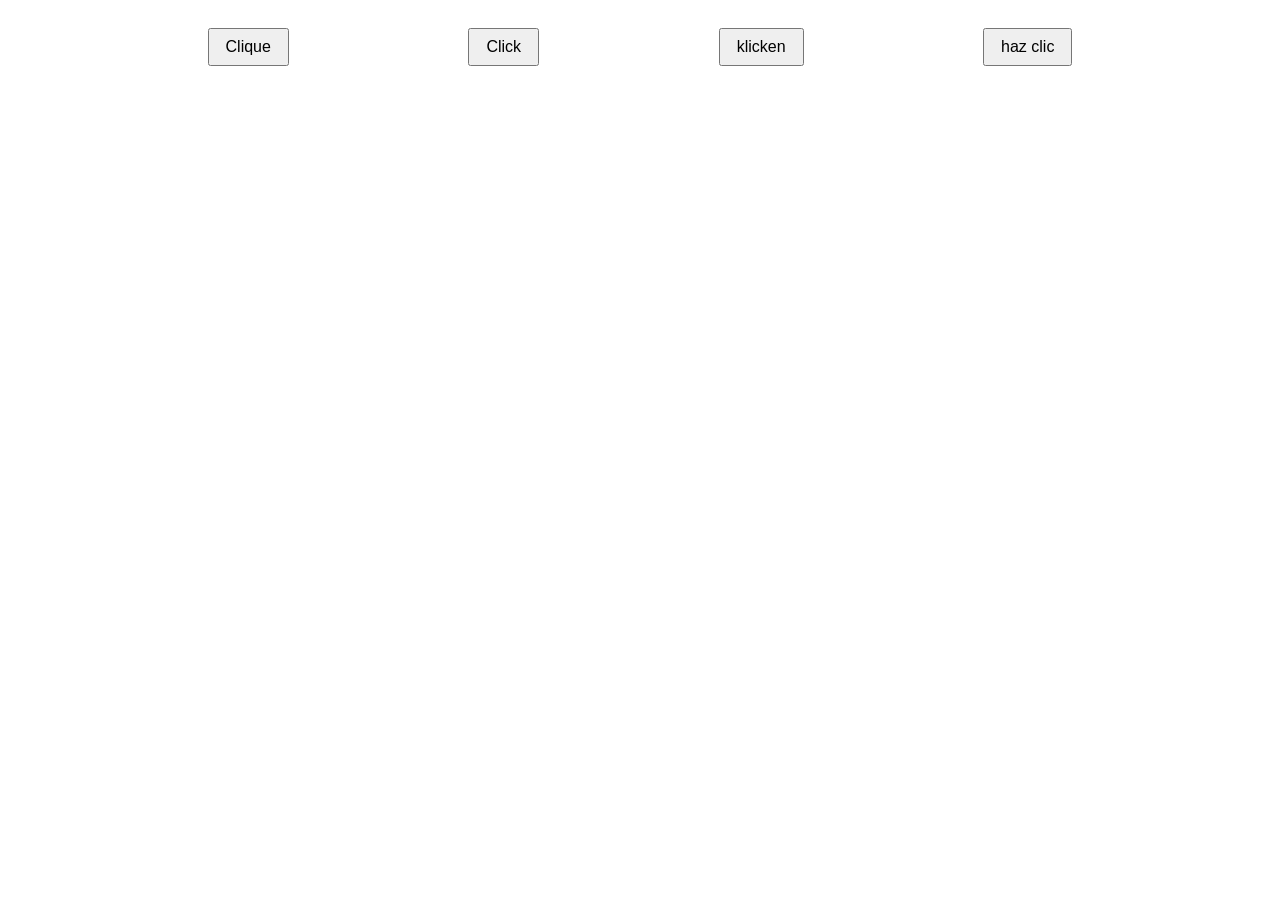
==== Atividades/17. Funcoes e Eventos JS/index.html @ bb8c4ec4 "Inicio exercicio" ====
<!DOCTYPE html>
<html lang="en">
<head>
    <meta charset="UTF-8">
    <meta name="viewport" content="width=device-width, initial-scale=1.0">
    <title>Funções e Eventos em JS</title>
    <link rel="stylesheet" href="./style.css">
    <script src="./script.js" defer></script>
</head>
<body>
    <div class="botoes">
        <button class="btn blue">Clique</button>
        <button class="btn green">Click</button>
        <button class="btn red">klicken</button>
        <button class="btn white">haz clic</button>
    </div>
</body>
</html>
---- Atividades/17. Funcoes e Eventos JS/style.css ----
.botoes{
    display: flex;
    justify-content: space-evenly;
    padding: 20px;
}

.botoes .btn{
    padding: 8px 16px;
    font-size: 1rem;
}
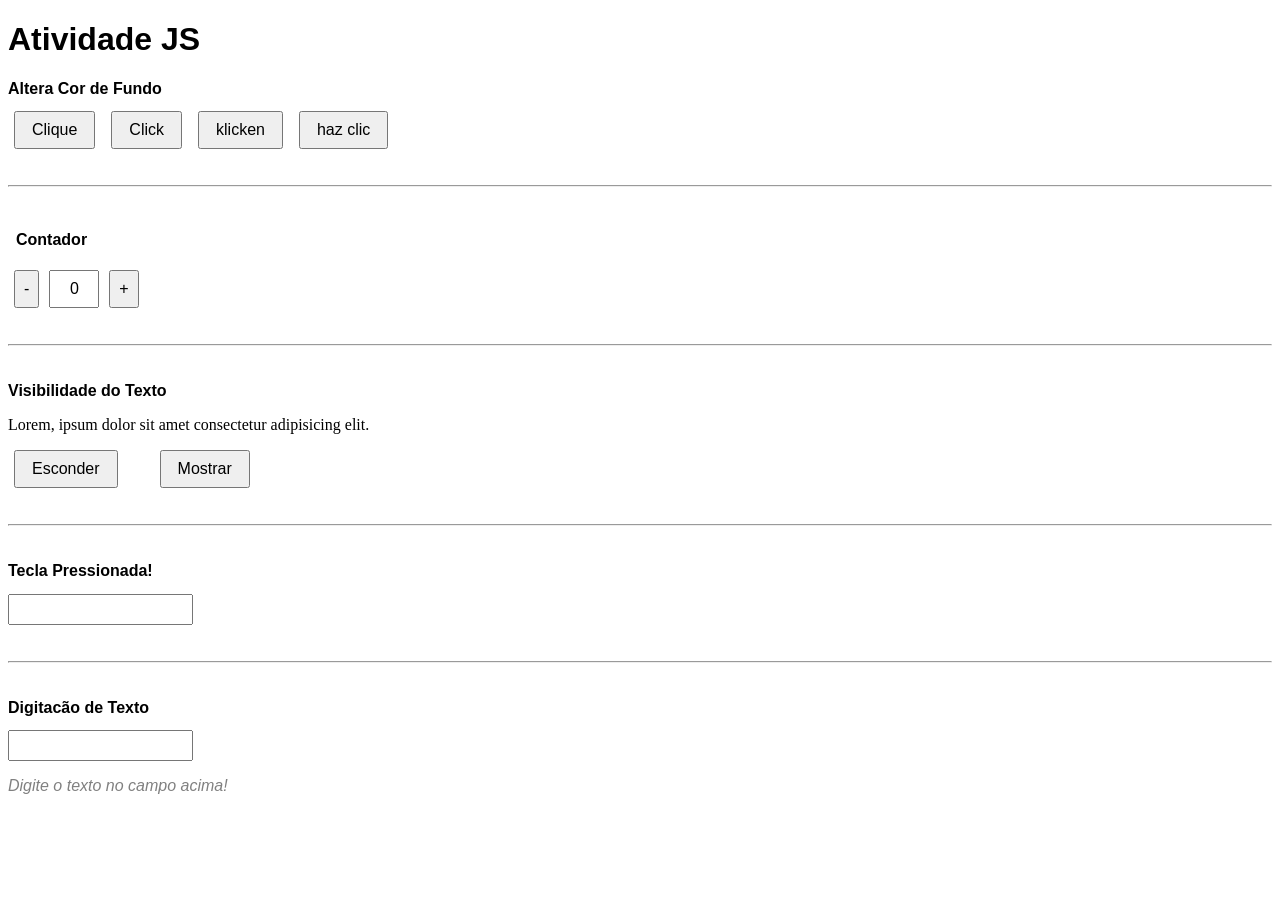
==== commit 57c513ac: "Continuação da atividade 17" ====
--- a/Atividades/17. Funcoes e Eventos JS/index.html
+++ b/Atividades/17. Funcoes e Eventos JS/index.html
@@ -7,12 +7,41 @@
     <link rel="stylesheet" href="./style.css">
     <script src="./script.js" defer></script>
 </head>
-<body>
-    <div class="botoes">
+<body class="body">
+    <h1>Atividade JS</h1>
+    <div id="altera-bg">
+        <h2>Altera Cor de Fundo</h2>
         <button class="btn blue">Clique</button>
         <button class="btn green">Click</button>
         <button class="btn red">klicken</button>
         <button class="btn white">haz clic</button>
     </div>
+    <hr class="separador">
+    <div class="contador">
+        <h2>Contador</h2>
+        <button id="menos" class="btn">-</button>
+        <input type="text" name="mostra-numero" id="mostra-numero">
+        <button id="mais" class="btn">+</button>
+    </div>
+    <hr class="separador">
+    <div id="visilidade-texto">
+        <h2>Visibilidade do Texto</h2>
+        <p id="texto">Lorem, ipsum dolor sit amet consectetur adipisicing elit.</p>
+        <div class="botoes">
+            <button id="esconder" class="btn">Esconder</button>
+            <button id="mostrar" class="btn">Mostrar</button>
+        </div>
+    </div>
+    <hr class="separador">
+    <div id="tecla-pressionada">
+        <h2>Tecla Pressionada!</h2>
+        <input type="text" id="tecla" onkeydown="teclaPressionada(event)">
+    </div>
+    <hr class="separador">
+    <div id="escreve-tela">
+        <h2>Digitacão de Texto</h2>
+        <input type="text" id="caixa-texto" value="">
+        <p id="paragrafo" class="placeholder">Digite o texto no campo acima!</p>
+    </div>
 </body>
 </html>
--- a/Atividades/17. Funcoes e Eventos JS/style.css
+++ b/Atividades/17. Funcoes e Eventos JS/style.css
@@ -1,10 +1,51 @@
+.body h1, body h2{
+    font-family: sans-serif
+}
+
+h1{
+    font-size: 2rem;
+}
+h2{
+    font-size: 1rem;
+}
+
+.separador{
+    margin-block: 36px;
+}
+
+input{
+    padding: 6px;
+}
+
+input:focus{
+    background-color: #66ff000c;
+    outline-color: rgba(0, 116, 29, 0.445);
+}
+
+.btn{
+    padding: 8px 16px;
+    font-size: 1rem;
+    margin-inline: 6px;
+}
+
 .botoes{
     display: flex;
-    justify-content: space-evenly;
-    padding: 20px;
+    justify-content: flex-start;
+    gap: 30px;
 }
 
-.botoes .btn{
-    padding: 8px 16px;
+.contador > *{
+    padding: 8px;
     font-size: 1rem;
+}
+
+.contador #mostra-numero{
+    width: 30px;
+    text-align: center;
+}
+
+#escreve-tela .placeholder{
+    font-style: italic;
+    color: gray;
+    font-family: sans-serif;
 }
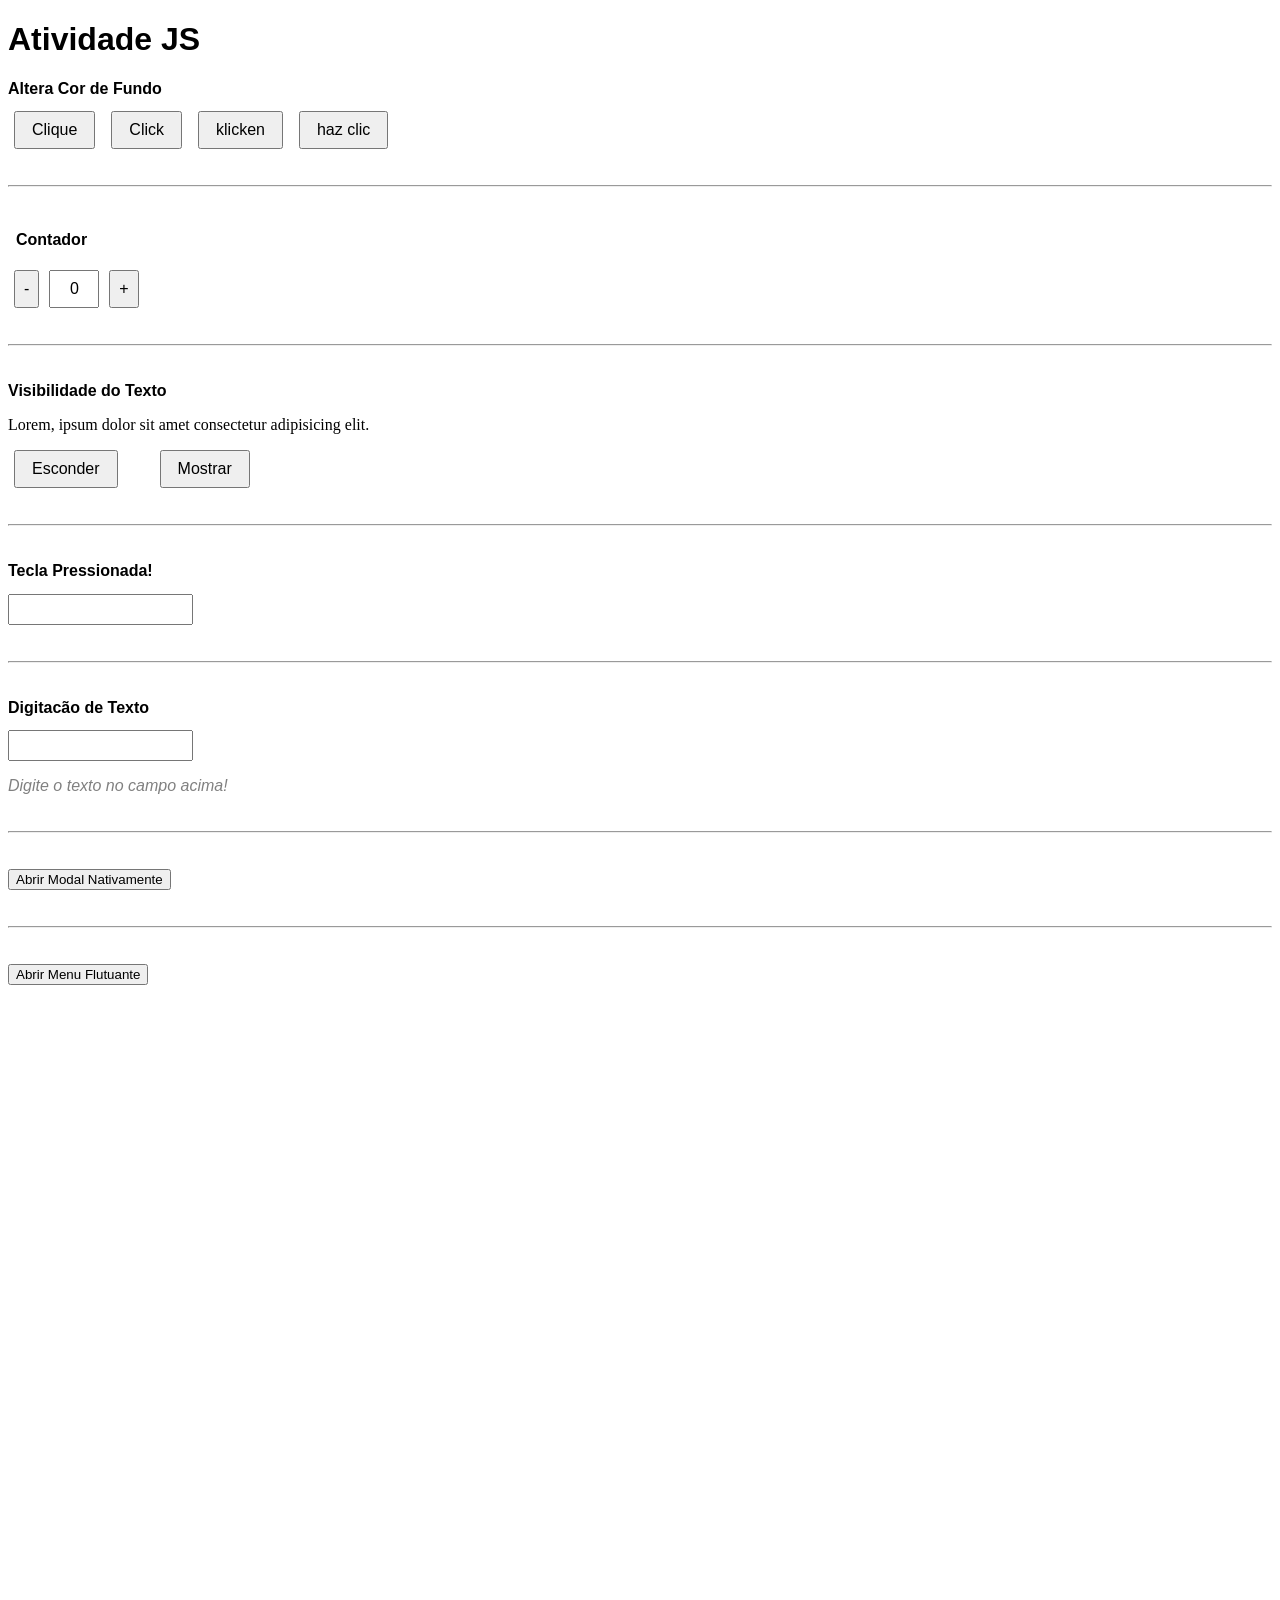
==== commit 3f3f742e: "exercicio bom" ====
--- a/Atividades/17. Funcoes e Eventos JS/index.html
+++ b/Atividades/17. Funcoes e Eventos JS/index.html
@@ -43,5 +43,23 @@
         <input type="text" id="caixa-texto" value="">
         <p id="paragrafo" class="placeholder">Digite o texto no campo acima!</p>
     </div>
+    
+    <hr class="separador">
+    
+    <!-- O Dialog -->
+    <button commandfor="meuModal" command="show-modal">Abrir Modal Nativamente</button>
+    <dialog id="meuModal">
+    <h3>Título do Modal</h3>
+    <p>Estou funcionando 100% sem JavaScript!</p>
+    <button commandfor="meuModal" command="close">Fechar</button>
+    </dialog>
+    
+    <hr class="separador">
+    
+    <!-- Popover -->
+    <button popovertarget="meuMenu">Abrir Menu Flutuante</button>
+    <div popover id="meuMenu">
+    <p>Isso é um Popover nativo em HTML! Clique fora para fechar.</p>
+    </div>
 </body>
 </html>
--- a/Atividades/17. Funcoes e Eventos JS/style.css
+++ b/Atividades/17. Funcoes e Eventos JS/style.css
@@ -1,5 +1,9 @@
 .body h1, body h2{
     font-family: sans-serif
+}
+
+body{
+    height: 2000px;
 }
 
 h1{
